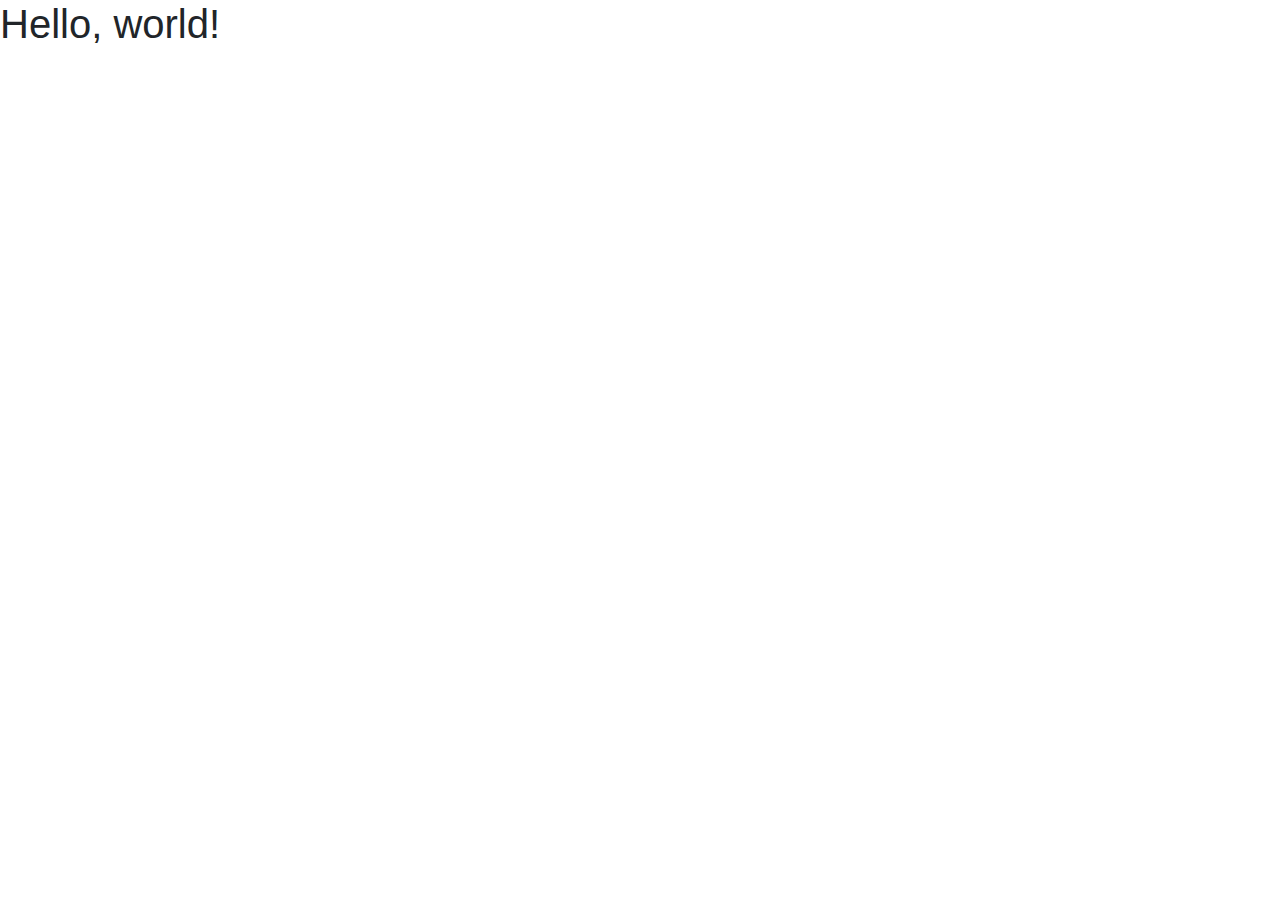
==== docs/index.html @ bcdba103 "Task: index file created." ====
<!doctype html>
<html lang="en">
  <head>
    <!-- Required meta tags -->
    <meta charset="utf-8">
    <meta name="viewport" content="width=device-width, initial-scale=1, shrink-to-fit=no">

    <!-- Bootstrap CSS -->
    <link rel="stylesheet" href="https://maxcdn.bootstrapcdn.com/bootstrap/4.0.0/css/bootstrap.min.css" integrity="sha384-Gn5384xqQ1aoWXA+058RXPxPg6fy4IWvTNh0E263XmFcJlSAwiGgFAW/dAiS6JXm" crossorigin="anonymous">

    <title>Hello, world!</title>
  </head>
  <body>
    <h1>Hello, world!</h1>

    <!-- Optional JavaScript -->
    <!-- jQuery first, then Popper.js, then Bootstrap JS -->
    <script src="https://code.jquery.com/jquery-3.2.1.slim.min.js" integrity="sha384-KJ3o2DKtIkvYIK3UENzmM7KCkRr/rE9/Qpg6aAZGJwFDMVNA/GpGFF93hXpG5KkN" crossorigin="anonymous"></script>
    <script src="https://cdnjs.cloudflare.com/ajax/libs/popper.js/1.12.9/umd/popper.min.js" integrity="sha384-ApNbgh9B+Y1QKtv3Rn7W3mgPxhU9K/ScQsAP7hUibX39j7fakFPskvXusvfa0b4Q" crossorigin="anonymous"></script>
    <script src="https://maxcdn.bootstrapcdn.com/bootstrap/4.0.0/js/bootstrap.min.js" integrity="sha384-JZR6Spejh4U02d8jOt6vLEHfe/JQGiRRSQQxSfFWpi1MquVdAyjUar5+76PVCmYl" crossorigin="anonymous"></script>
  </body>
</html>
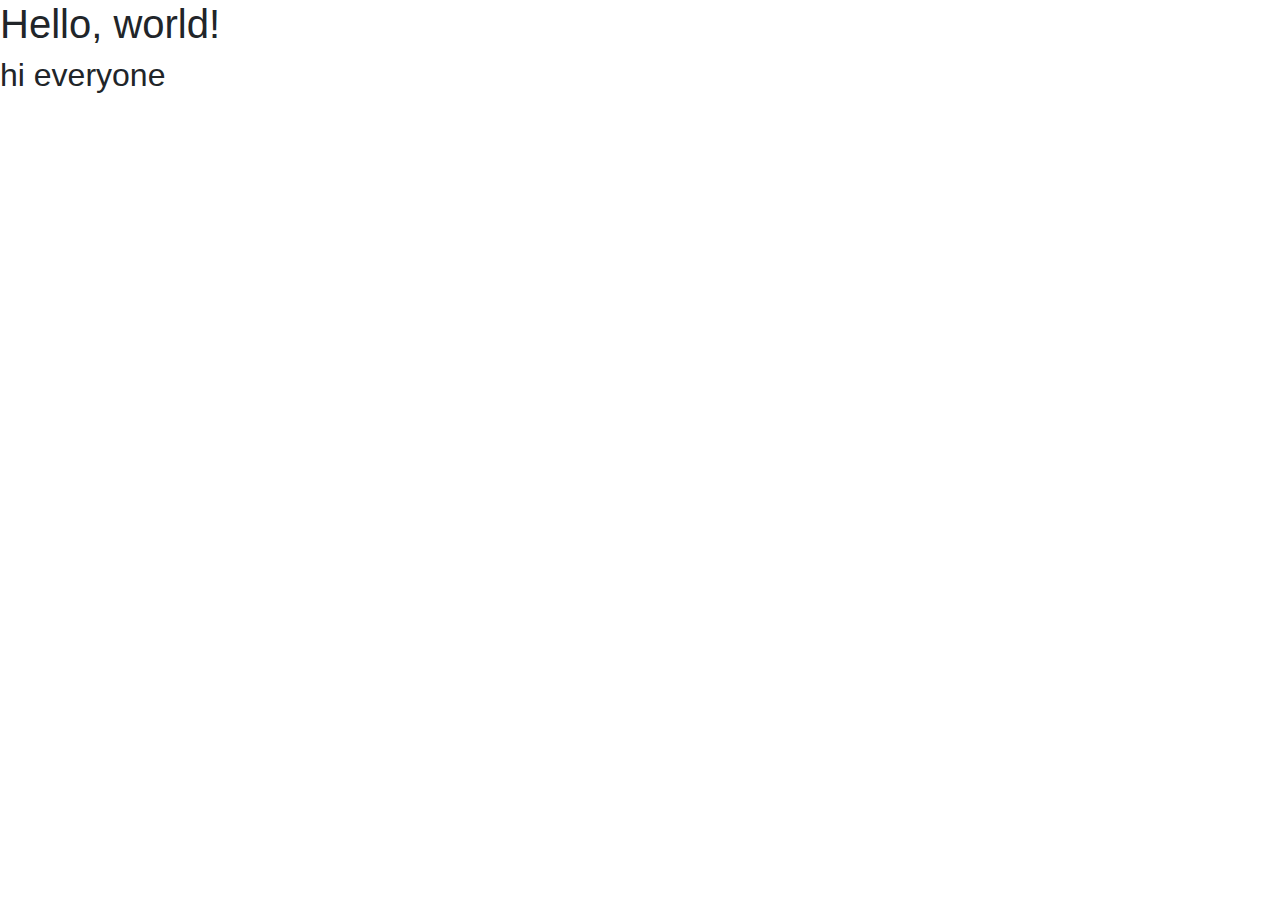
==== commit 7ac7448d: "Task: test commit to check website." ====
--- a/docs/index.html
+++ b/docs/index.html
@@ -12,6 +12,7 @@
   </head>
   <body>
     <h1>Hello, world!</h1>
+    <h2> hi everyone </h2>
 
     <!-- Optional JavaScript -->
     <!-- jQuery first, then Popper.js, then Bootstrap JS -->
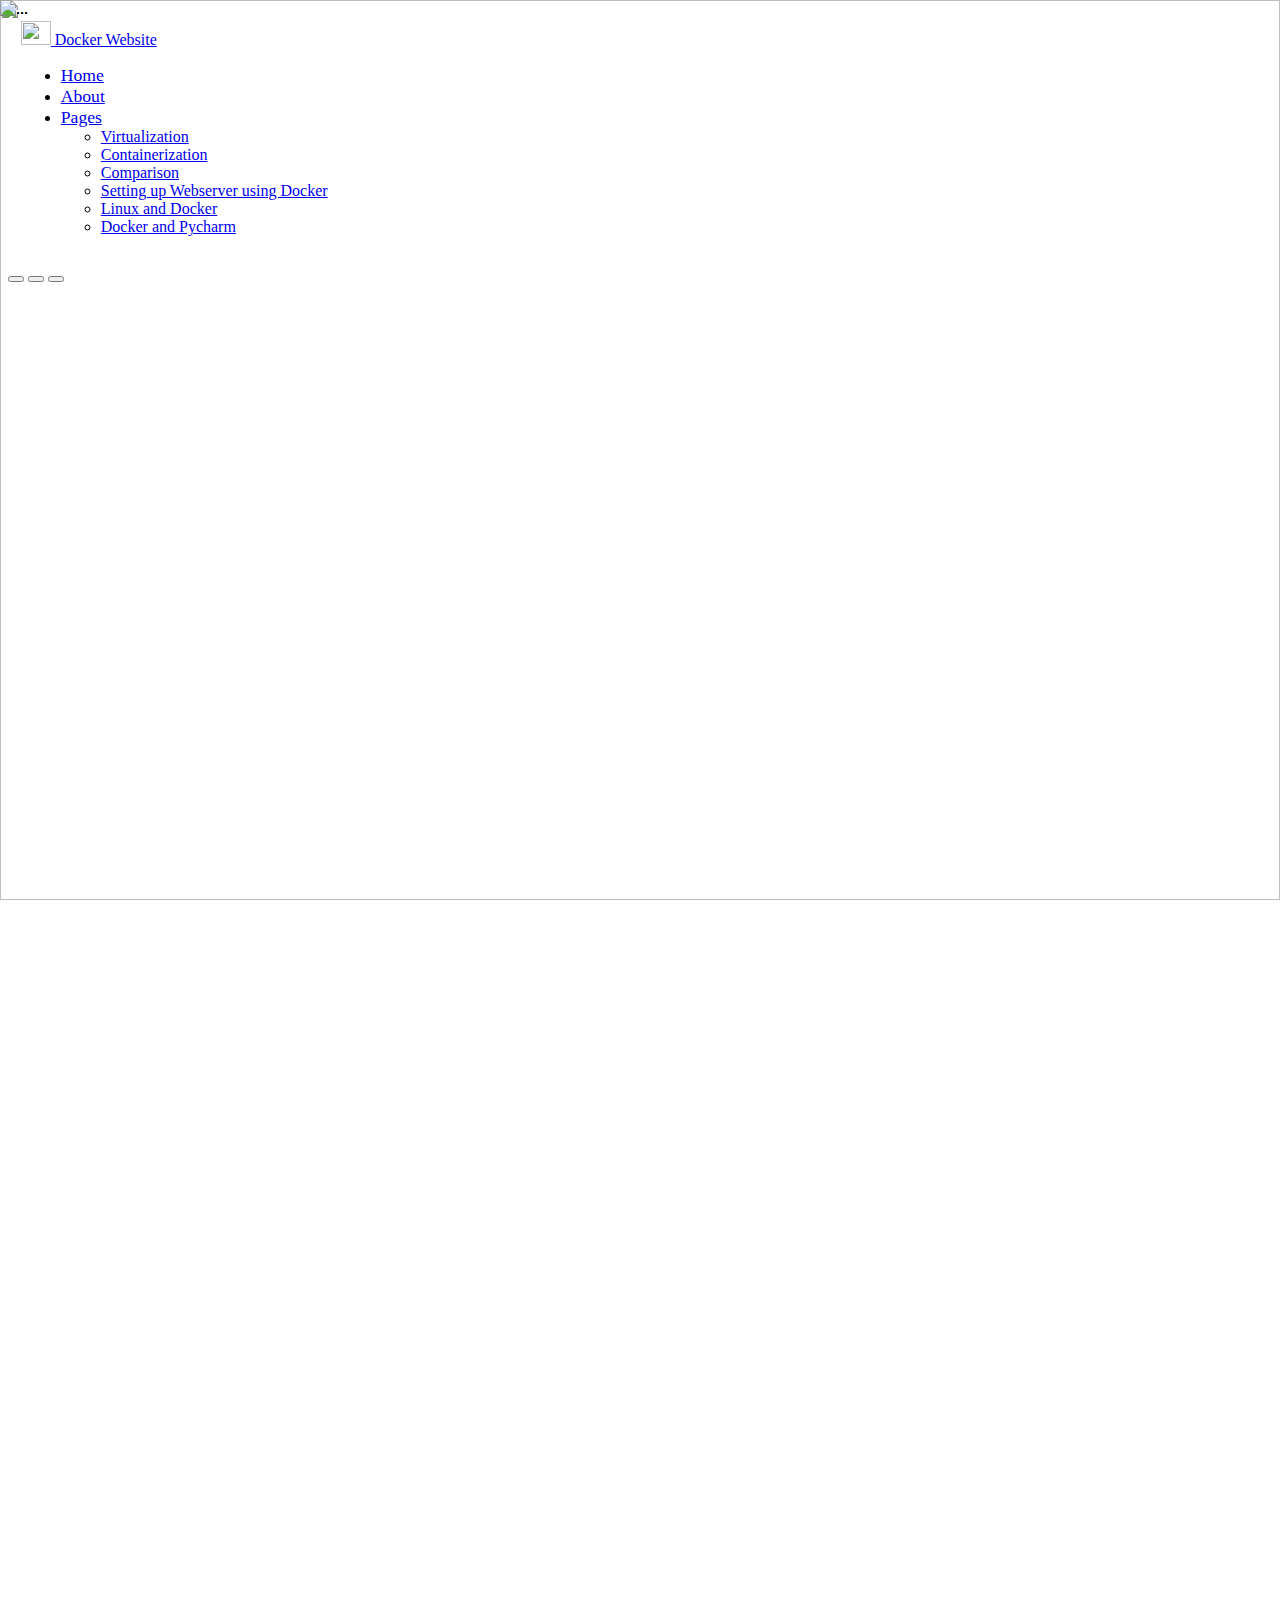
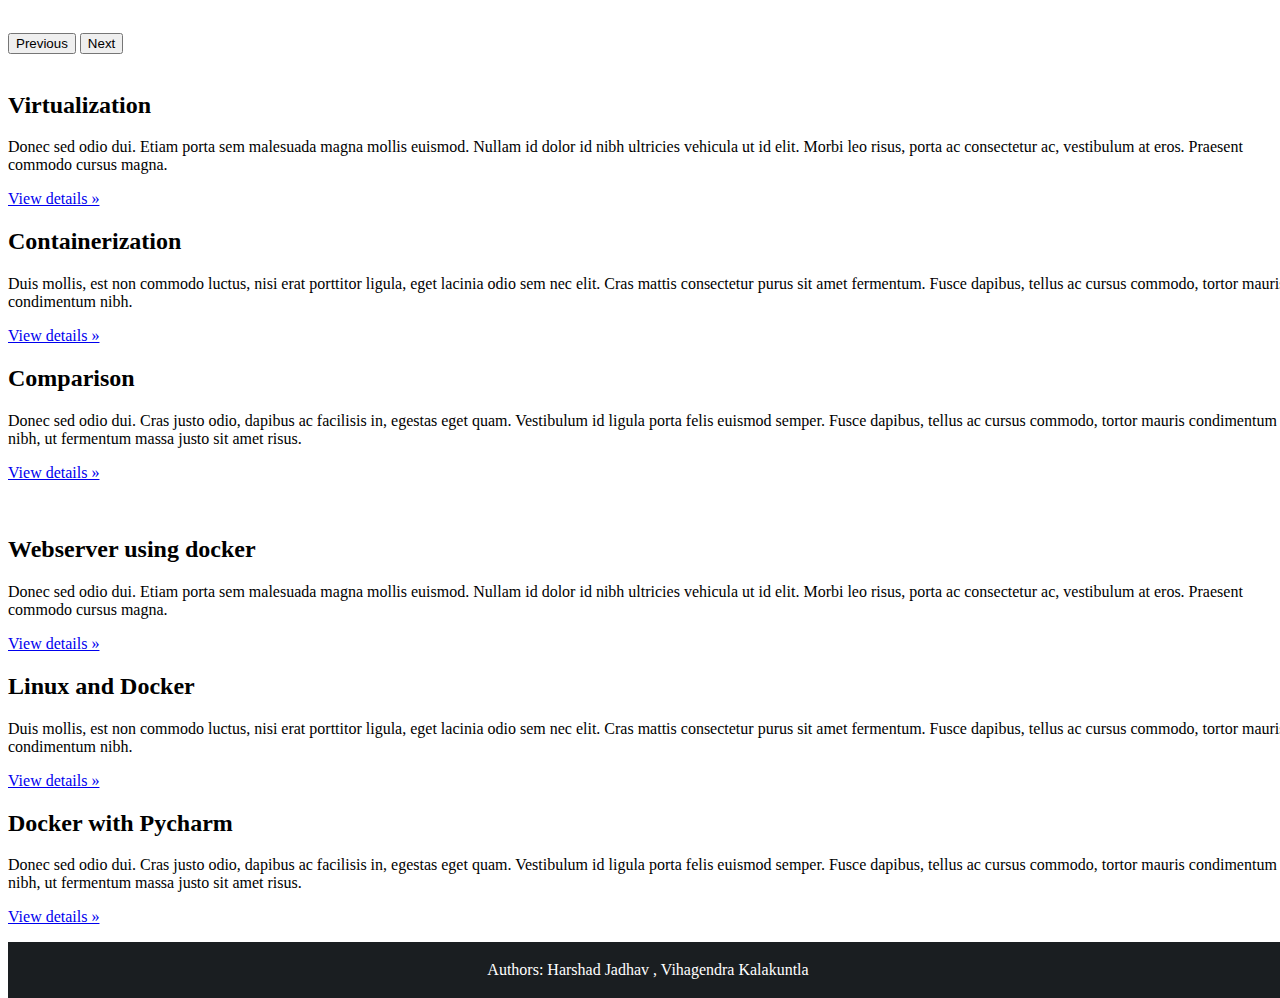
==== commit 000c6a68: "Feature: index and css files added." ====
--- a/docs/index.html
+++ b/docs/index.html
@@ -1,23 +1,141 @@
+
 <!doctype html>
 <html lang="en">
   <head>
-    <!-- Required meta tags -->
+     <!-- Required meta tags -->
     <meta charset="utf-8">
-    <meta name="viewport" content="width=device-width, initial-scale=1, shrink-to-fit=no">
+    <meta name="viewport" content="width=device-width, initial-scale=1">
 
     <!-- Bootstrap CSS -->
-    <link rel="stylesheet" href="https://maxcdn.bootstrapcdn.com/bootstrap/4.0.0/css/bootstrap.min.css" integrity="sha384-Gn5384xqQ1aoWXA+058RXPxPg6fy4IWvTNh0E263XmFcJlSAwiGgFAW/dAiS6JXm" crossorigin="anonymous">
+    <link href="https://cdn.jsdelivr.net/npm/bootstrap@5.0.0-beta2/dist/css/bootstrap.min.css" rel="stylesheet" integrity="sha384-BmbxuPwQa2lc/FVzBcNJ7UAyJxM6wuqIj61tLrc4wSX0szH/Ev+nYRRuWlolflfl" crossorigin="anonymous">
+    <link rel="stylesheet" href="style.css">
 
-    <title>Hello, world!</title>
   </head>
-  <body>
-    <h1>Hello, world!</h1>
-    <h2> hi everyone </h2>
+<body>
+<header>
+<nav class="navbar navbar-expand-lg navbar-dark bg-dark" aria-label="Ninth navbar example">
+    <div class="container-xl">
+      <a class="navbar-brand" href="index.html">
+      <img src="https://encrypted-tbn0.gstatic.com/images?q=tbn:ANd9GcQYuJkVlzoimJOo5nwSy3lmWfsDkqW6tB-_sA&usqp=CAU" alt="" width="30" height="24">
+      Docker Website
+      </a>
 
-    <!-- Optional JavaScript -->
-    <!-- jQuery first, then Popper.js, then Bootstrap JS -->
-    <script src="https://code.jquery.com/jquery-3.2.1.slim.min.js" integrity="sha384-KJ3o2DKtIkvYIK3UENzmM7KCkRr/rE9/Qpg6aAZGJwFDMVNA/GpGFF93hXpG5KkN" crossorigin="anonymous"></script>
-    <script src="https://cdnjs.cloudflare.com/ajax/libs/popper.js/1.12.9/umd/popper.min.js" integrity="sha384-ApNbgh9B+Y1QKtv3Rn7W3mgPxhU9K/ScQsAP7hUibX39j7fakFPskvXusvfa0b4Q" crossorigin="anonymous"></script>
-    <script src="https://maxcdn.bootstrapcdn.com/bootstrap/4.0.0/js/bootstrap.min.js" integrity="sha384-JZR6Spejh4U02d8jOt6vLEHfe/JQGiRRSQQxSfFWpi1MquVdAyjUar5+76PVCmYl" crossorigin="anonymous"></script>
-  </body>
+      <div class="collapse navbar-collapse" id="navbarsExample07XL">
+        <ul class="navbar-nav me-auto mb-2 mb-lg-0">
+
+          <li class="nav-item">
+            <a class="nav-link active" aria-current="page" href="index.html">Home</a>
+          </li>
+
+          <li class="nav-item">
+            <a class="nav-link" href="about.html">About</a>
+          </li>
+          <li class="nav-item dropdown">
+          <a class="nav-link dropdown-toggle" href="#" id="navbarDropdownMenuLink" role="button" data-bs-toggle="dropdown" aria-expanded="false">
+            Pages
+          </a>
+          <ul class="dropdown-menu" aria-labelledby="navbarDropdownMenuLink">
+            <li><a class="dropdown-item" href="virtualization.html">Virtualization</a></li>
+            <li><a class="dropdown-item" href="containerization.html">Containerization</a></li>
+            <li><a class="dropdown-item" href="comparison.html">Comparison</a></li>
+            <li><a class="dropdown-item" href="setting_up_webserver_using_docker.html">Setting up Webserver using Docker</a></li>
+            <li><a class="dropdown-item" href="linux_and_docker.html">Linux and Docker</a>
+            <li><a class="dropdown-item" href="docker_with_pycharm.html">Docker and Pycharm</a>
+          </ul>
+        </li>
+        </ul>
+      </div>
+    </div>
+  </nav>
+    <script src="https://cdn.jsdelivr.net/npm/bootstrap@5.0.0-beta2/dist/js/bootstrap.bundle.min.js" integrity="sha384-b5kHyXgcpbZJO/tY9Ul7kGkf1S0CWuKcCD38l8YkeH8z8QjE0GmW1gYU5S9FOnJ0" crossorigin="anonymous"></script>
+</header>
+
+
+<div class="container-xl mb-4">
+
+     <div id="carouselExampleCaptions" class="carousel slide" data-bs-ride="carousel">
+  <div class="carousel-indicators">
+    <button type="button" data-bs-target="#carouselExampleCaptions" data-bs-slide-to="0" class="active" aria-current="true" aria-label="Slide 1"></button>
+    <button type="button" data-bs-target="#carouselExampleCaptions" data-bs-slide-to="1" aria-label="Slide 2"></button>
+    <button type="button" data-bs-target="#carouselExampleCaptions" data-bs-slide-to="2" aria-label="Slide 3"></button>
+
+
+  </div>
+  <div class="carousel-inner">
+    <div class="carousel-item active">
+<img src="https://mdbootstrap.com/img/Photos/Slides/img%20(15).jpg" class="d-block w-100">
+    </div>
+    <div class="carousel-item">
+      <img src="https://img.webnots.com/2018/12/What-is-IP-Address.jpg" class="d-block w-100" h-50 alt="...">
+
+    </div>
+    <div class="carousel-item">
+      <img src="https://i.ytimg.com/vi/Y4cRx19nhJk/maxresdefault.jpg" class="d-block w-100" h-50 alt="...">
+
+    </div>
+  </div>
+  <button class="carousel-control-prev" type="button" data-bs-target="#carouselExampleCaptions"  data-bs-slide="prev">
+    <span class="carousel-control-prev-icon" aria-hidden="true"></span>
+    <span class="visually-hidden">Previous</span>
+  </button>
+  <button class="carousel-control-next" type="button" data-bs-target="#carouselExampleCaptions"  data-bs-slide="next">
+    <span class="carousel-control-next-icon" aria-hidden="true"></span>
+    <span class="visually-hidden">Next</span>
+  </button>
+</div>
+
+<br>
+   <div class="container marketing">
+
+        <!-- Three columns of text below the carousel -->
+        <div class="row">
+          <div class="col-lg-4">
+            <h2>Virtualization</h2>
+            <p>Donec sed odio dui. Etiam porta sem malesuada magna mollis euismod. Nullam id dolor id nibh ultricies vehicula ut id elit. Morbi leo risus, porta ac consectetur ac, vestibulum at eros. Praesent commodo cursus magna.</p>
+            <p><a class="btn btn-secondary" href="virtualization.html" role="button">View details &raquo;</a></p>
+          </div><!-- /.col-lg-4 -->
+          <div class="col-lg-4">
+            <h2>Containerization</h2>
+            <p>Duis mollis, est non commodo luctus, nisi erat porttitor ligula, eget lacinia odio sem nec elit. Cras mattis consectetur purus sit amet fermentum. Fusce dapibus, tellus ac cursus commodo, tortor mauris condimentum nibh.</p>
+            <p><a class="btn btn-secondary" href="containerization.html" role="button">View details &raquo;</a></p>
+          </div><!-- /.col-lg-4 -->
+          <div class="col-lg-4">
+            <h2>Comparison</h2>
+            <p>Donec sed odio dui. Cras justo odio, dapibus ac facilisis in, egestas eget quam. Vestibulum id ligula porta felis euismod semper. Fusce dapibus, tellus ac cursus commodo, tortor mauris condimentum nibh, ut fermentum massa justo sit amet risus.</p>
+            <p><a class="btn btn-secondary" href="comparison.html" role="button">View details &raquo;</a></p>
+          </div><!-- /.col-lg-4 -->
+        </div><!-- /.row -->
+
+      </div><!-- /.container -->
+  <br>
+  <div class="row">
+          <div class="col-lg-4">
+            <h2>Webserver using docker</h2>
+            <p>Donec sed odio dui. Etiam porta sem malesuada magna mollis euismod. Nullam id dolor id nibh ultricies vehicula ut id elit. Morbi leo risus, porta ac consectetur ac, vestibulum at eros. Praesent commodo cursus magna.</p>
+            <p><a class="btn btn-secondary" href="setting_up_webserver_using_docker.html" role="button">View details &raquo;</a></p>
+          </div><!-- /.col-lg-4 -->
+          <div class="col-lg-4">
+            <h2>Linux and Docker</h2>
+            <p>Duis mollis, est non commodo luctus, nisi erat porttitor ligula, eget lacinia odio sem nec elit. Cras mattis consectetur purus sit amet fermentum. Fusce dapibus, tellus ac cursus commodo, tortor mauris condimentum nibh.</p>
+            <p><a class="btn btn-secondary" href="linux_and_docker.html" role="button">View details &raquo;</a></p>
+          </div><!-- /.col-lg-4 -->
+          <div class="col-lg-4">
+            <h2>Docker with Pycharm</h2>
+            <p>Donec sed odio dui. Cras justo odio, dapibus ac facilisis in, egestas eget quam. Vestibulum id ligula porta felis euismod semper. Fusce dapibus, tellus ac cursus commodo, tortor mauris condimentum nibh, ut fermentum massa justo sit amet risus.</p>
+            <p><a class="btn btn-secondary" href="docker_with_pycharm.html" role="button">View details &raquo;</a></p>
+          </div><!-- /.col-lg-4 -->
+        </div><!-- /.row -->
+
+      </div>
+
+<footer>
+  <p>Authors:       Harshad Jadhav    ,       Vihagendra Kalakuntla<br>
+</footer>
+
+
+
+
+
+</div>
+</body>
 </html>--- a/docs/style.css
+++ b/docs/style.css
@@ -0,0 +1,35 @@
+html, body{
+    height: 100%;
+    width: 100%;
+
+}
+.navbar {
+    padding: .8rem;
+}
+.navbar-nav li{
+    padding-right: 20px;
+}
+
+.nav-link {
+     font-size: 1.1em !important;
+}
+.carousel-inner img {
+    width: 100%;
+    height: 100%;
+}
+ .carousel-item {
+  height: 450px;
+}
+
+.carousel-item img {
+    position: absolute;
+    top: 0;
+    left: 0;
+    min-height: 300px;
+}
+footer {
+  text-align: center;
+  padding: 3px;
+  background-color: #1a1e21;
+  color: white;
+}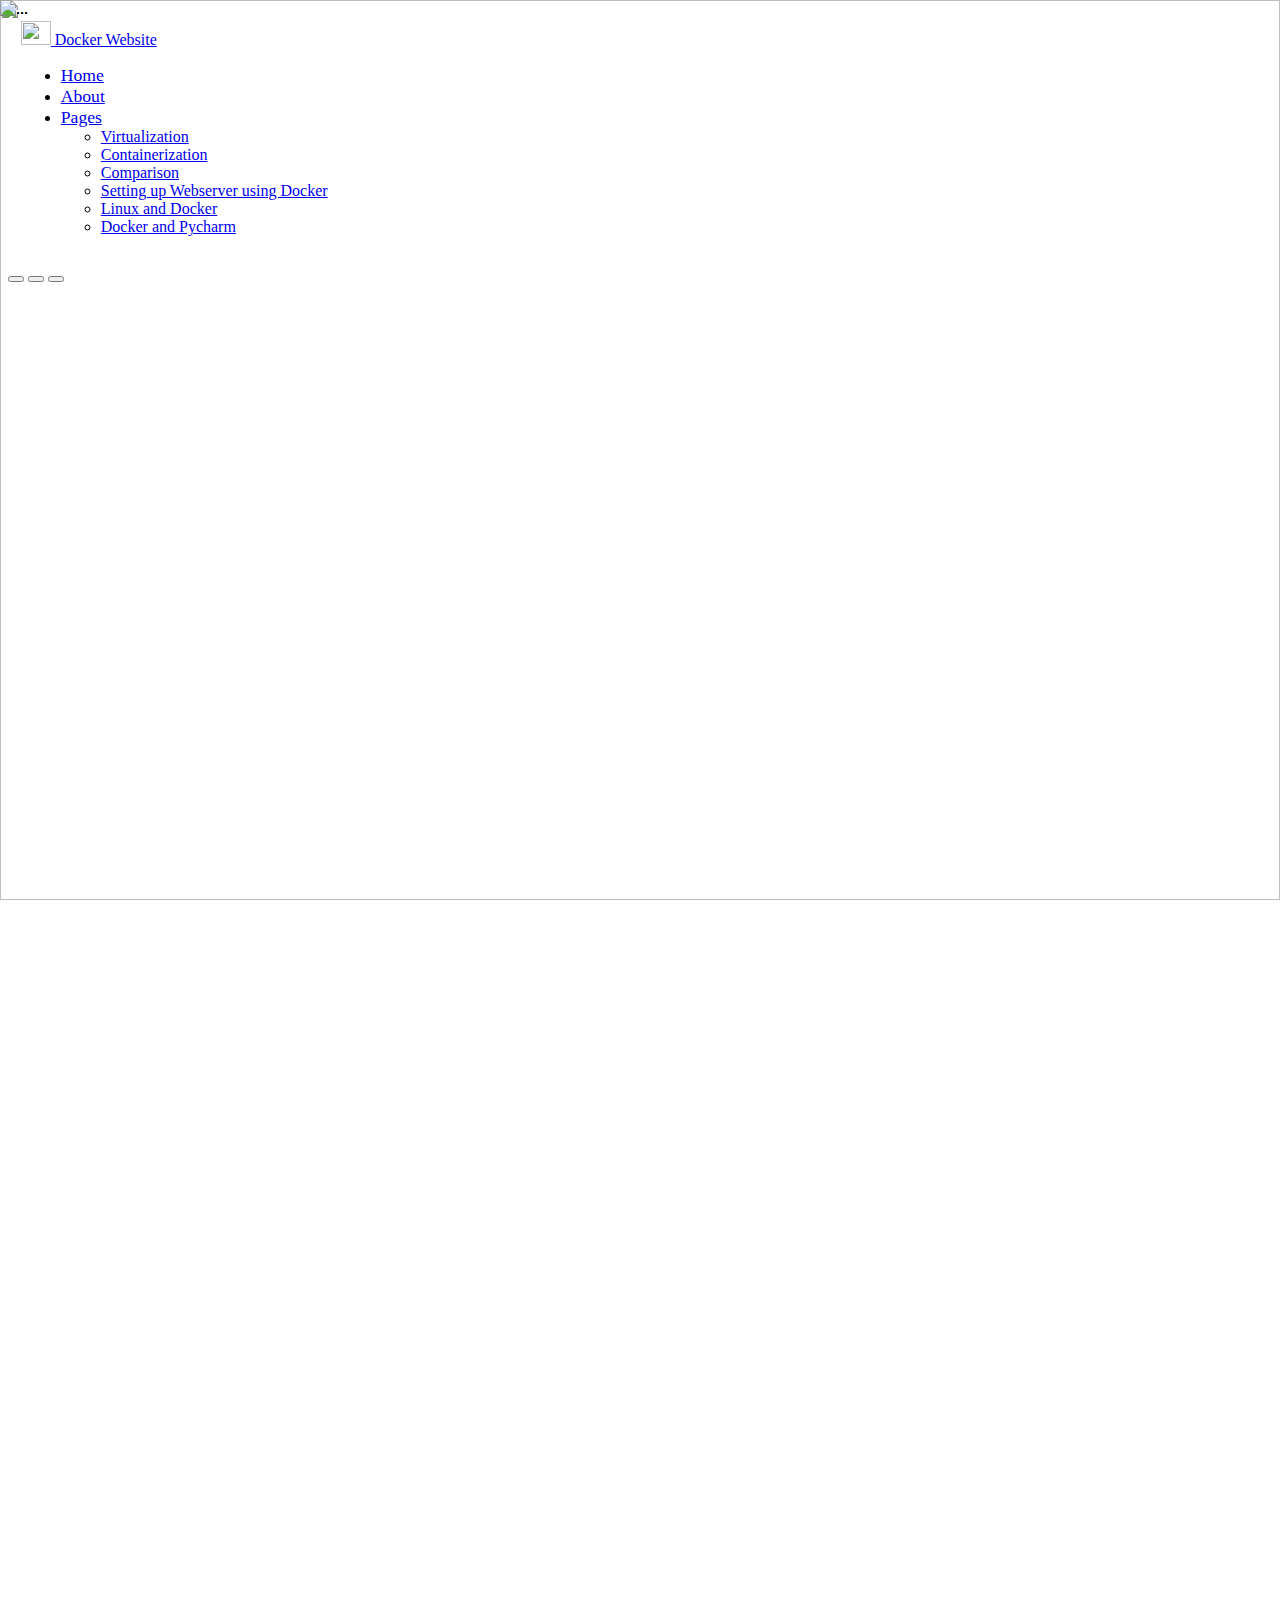
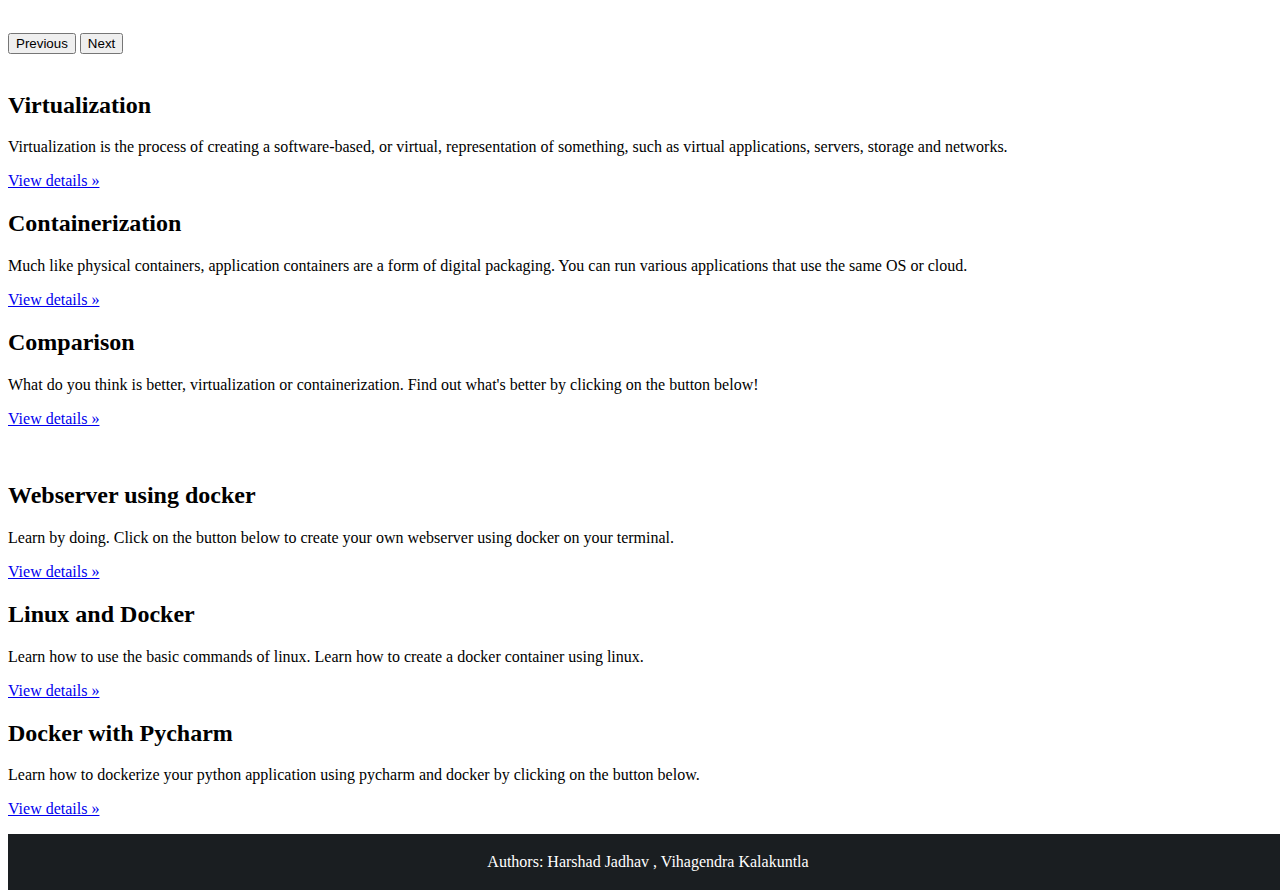
==== commit f038fdb6: "Fix: Updated content for index page." ====
--- a/docs/index.html
+++ b/docs/index.html
@@ -63,14 +63,14 @@
   </div>
   <div class="carousel-inner">
     <div class="carousel-item active">
-<img src="https://mdbootstrap.com/img/Photos/Slides/img%20(15).jpg" class="d-block w-100">
+<img src="https://github.com/vihagendra/DockerWebsite/blob/master/images/carousel2.jpg?raw=true" class="d-block w-100">
     </div>
     <div class="carousel-item">
-      <img src="https://img.webnots.com/2018/12/What-is-IP-Address.jpg" class="d-block w-100" h-50 alt="...">
+      <img src="https://github.com/vihagendra/DockerWebsite/blob/master/images/carousel3.jpg?raw=true" h-50 alt="...">
 
     </div>
     <div class="carousel-item">
-      <img src="https://i.ytimg.com/vi/Y4cRx19nhJk/maxresdefault.jpg" class="d-block w-100" h-50 alt="...">
+      <img src="https://github.com/vihagendra/DockerWebsite/blob/master/images/carousel1.jpg?raw=true" h-50 alt="...">
 
     </div>
   </div>
@@ -91,17 +91,17 @@
         <div class="row">
           <div class="col-lg-4">
             <h2>Virtualization</h2>
-            <p>Donec sed odio dui. Etiam porta sem malesuada magna mollis euismod. Nullam id dolor id nibh ultricies vehicula ut id elit. Morbi leo risus, porta ac consectetur ac, vestibulum at eros. Praesent commodo cursus magna.</p>
+            <p>Virtualization is the process of creating a software-based, or virtual, representation of something, such as virtual applications, servers, storage and networks.</p>
             <p><a class="btn btn-secondary" href="virtualization.html" role="button">View details &raquo;</a></p>
           </div><!-- /.col-lg-4 -->
           <div class="col-lg-4">
             <h2>Containerization</h2>
-            <p>Duis mollis, est non commodo luctus, nisi erat porttitor ligula, eget lacinia odio sem nec elit. Cras mattis consectetur purus sit amet fermentum. Fusce dapibus, tellus ac cursus commodo, tortor mauris condimentum nibh.</p>
+            <p>Much like physical containers, application containers are a form of digital packaging. You can run various applications that use the same OS or cloud.</p>
             <p><a class="btn btn-secondary" href="containerization.html" role="button">View details &raquo;</a></p>
           </div><!-- /.col-lg-4 -->
           <div class="col-lg-4">
             <h2>Comparison</h2>
-            <p>Donec sed odio dui. Cras justo odio, dapibus ac facilisis in, egestas eget quam. Vestibulum id ligula porta felis euismod semper. Fusce dapibus, tellus ac cursus commodo, tortor mauris condimentum nibh, ut fermentum massa justo sit amet risus.</p>
+            <p>What do you think is better, virtualization or containerization. Find out what's better by clicking on the button below!</p>
             <p><a class="btn btn-secondary" href="comparison.html" role="button">View details &raquo;</a></p>
           </div><!-- /.col-lg-4 -->
         </div><!-- /.row -->
@@ -111,17 +111,17 @@
   <div class="row">
           <div class="col-lg-4">
             <h2>Webserver using docker</h2>
-            <p>Donec sed odio dui. Etiam porta sem malesuada magna mollis euismod. Nullam id dolor id nibh ultricies vehicula ut id elit. Morbi leo risus, porta ac consectetur ac, vestibulum at eros. Praesent commodo cursus magna.</p>
+              <p>Learn by doing. Click on the button below to create your own webserver using docker on your terminal.</p>
             <p><a class="btn btn-secondary" href="setting_up_webserver_using_docker.html" role="button">View details &raquo;</a></p>
           </div><!-- /.col-lg-4 -->
           <div class="col-lg-4">
             <h2>Linux and Docker</h2>
-            <p>Duis mollis, est non commodo luctus, nisi erat porttitor ligula, eget lacinia odio sem nec elit. Cras mattis consectetur purus sit amet fermentum. Fusce dapibus, tellus ac cursus commodo, tortor mauris condimentum nibh.</p>
+            <p>Learn how to use the basic commands of linux. Learn how to create a docker container using linux.</p>
             <p><a class="btn btn-secondary" href="linux_and_docker.html" role="button">View details &raquo;</a></p>
           </div><!-- /.col-lg-4 -->
           <div class="col-lg-4">
             <h2>Docker with Pycharm</h2>
-            <p>Donec sed odio dui. Cras justo odio, dapibus ac facilisis in, egestas eget quam. Vestibulum id ligula porta felis euismod semper. Fusce dapibus, tellus ac cursus commodo, tortor mauris condimentum nibh, ut fermentum massa justo sit amet risus.</p>
+            <p>Learn how to dockerize your python application using pycharm and docker by clicking on the button below.</p>
             <p><a class="btn btn-secondary" href="docker_with_pycharm.html" role="button">View details &raquo;</a></p>
           </div><!-- /.col-lg-4 -->
         </div><!-- /.row -->
--- a/docs/style.css
+++ b/docs/style.css
@@ -32,4 +32,14 @@
   padding: 3px;
   background-color: #1a1e21;
   color: white;
-}+}
+
+table, th, td {
+  border: 1px solid black;
+  border-collapse: collapse;
+}
+
+table.center {
+  margin-left: auto; 
+  margin-right: auto;
+}
